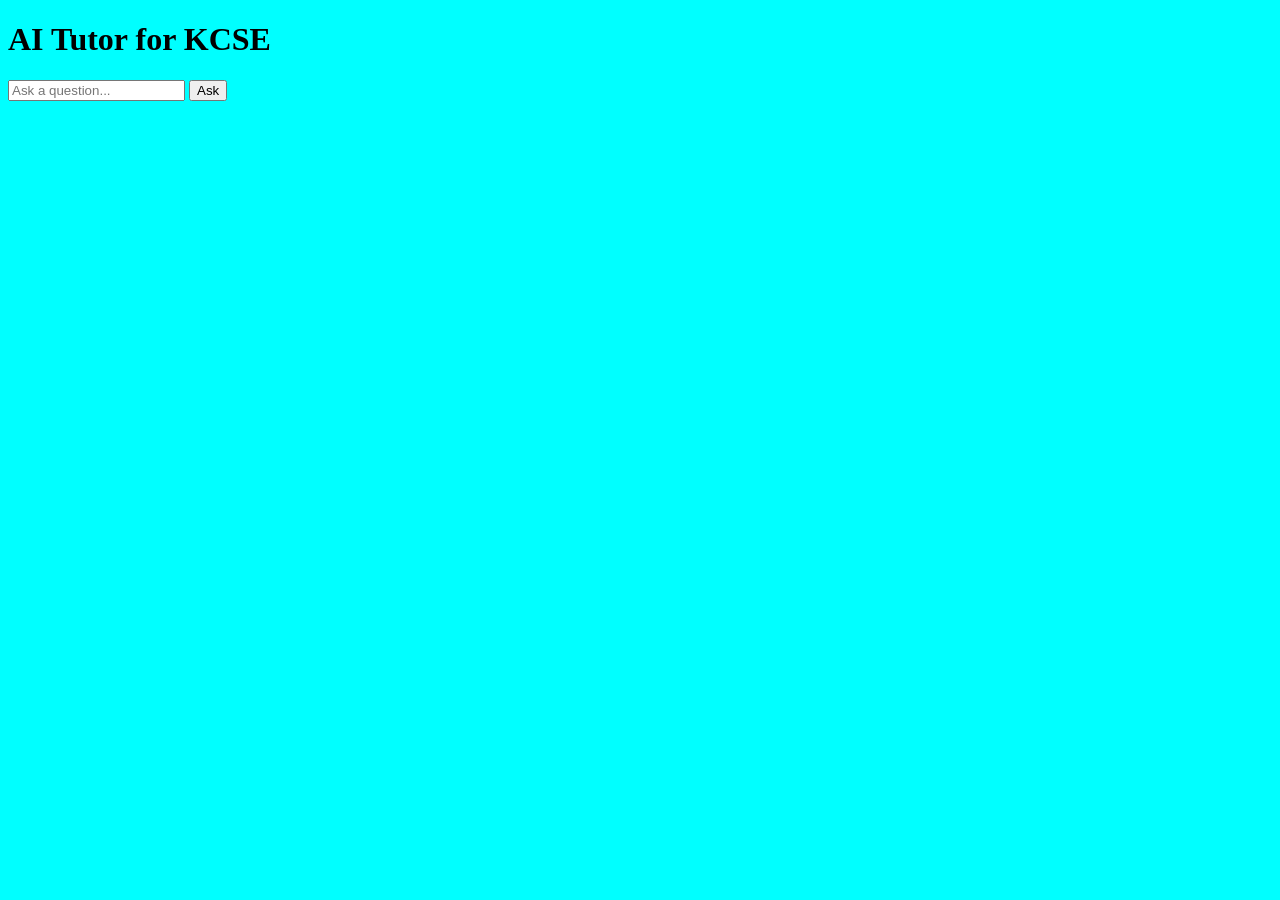
==== index.html @ 4c06db98 "Add files via upload" ====
<!DOCTYPE html>
<html lang="en">
<head>
    <meta charset="UTF-8">
    <meta name="viewport" content="width=device-width, initial-scale=1.0">
    <title>KCSE AI Tutor</title>
    <script>
        async function askTutor() {
            let question = document.getElementById("question").value;
            let response = await fetch("/ask", {
                method: "POST",
                headers: { "Content-Type": "application/json" },
                body: JSON.stringify({ question: question })
            });
            let data = await response.json();
            document.getElementById("answer").innerText = "AI Tutor: " + data.answer;
        }
    </script>
</head>
<body>
    <h1>AI Tutor for KCSE</h1>
    <input type="text" id="question" placeholder="Ask a question...">
    <button onclick="askTutor()">Ask</button>
    <p id="answer"></p>
</body>
<style>
    body{
        border: 1024px;
        background-color: aqua;
        background-image: image();
    }
</style>
</html>
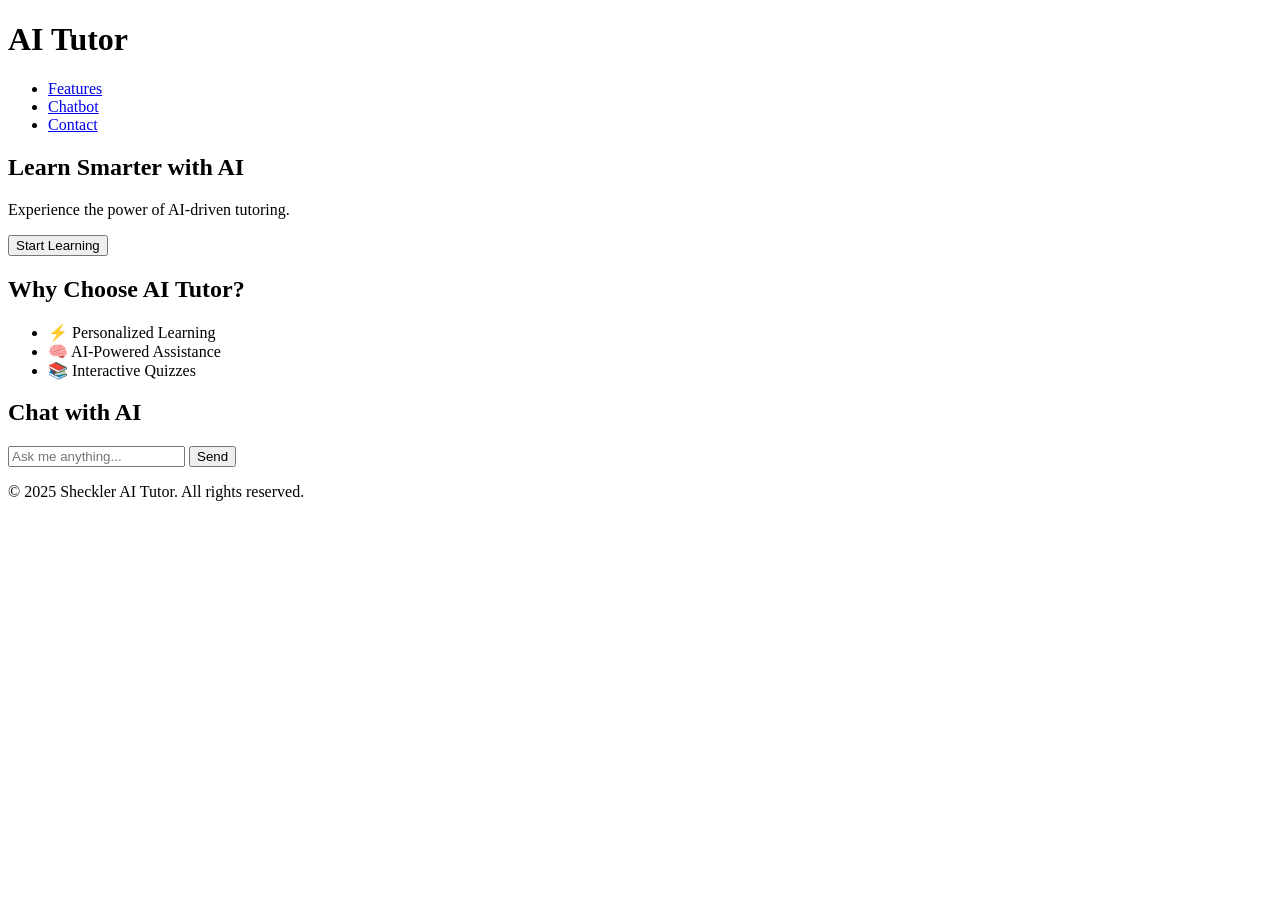
==== commit e968d238: "Update index.html" ====
--- a/index.html
+++ b/index.html
@@ -3,31 +3,53 @@
 <head>
     <meta charset="UTF-8">
     <meta name="viewport" content="width=device-width, initial-scale=1.0">
-    <title>KCSE AI Tutor</title>
-    <script>
-        async function askTutor() {
-            let question = document.getElementById("question").value;
-            let response = await fetch("/ask", {
-                method: "POST",
-                headers: { "Content-Type": "application/json" },
-                body: JSON.stringify({ question: question })
-            });
-            let data = await response.json();
-            document.getElementById("answer").innerText = "AI Tutor: " + data.answer;
-        }
-    </script>
+    <title>AI Tutor - The Future of Learning</title>
+    <link rel="stylesheet" href="styles.css">
+    <script defer src="script.js"></script>
+    
 </head>
 <body>
-    <h1>AI Tutor for KCSE</h1>
-    <input type="text" id="question" placeholder="Ask a question...">
-    <button onclick="askTutor()">Ask</button>
-    <p id="answer"></p>
+    <header>
+        <h1>AI Tutor</h1>
+        <nav>
+            <ul>
+                <li><a href="#features">Features</a></li>
+                <li><a href="#chatbot">Chatbot</a></li>
+                <li><a href="#contact">Contact</a></li>
+            </ul>
+        </nav>
+    </header>
+    
+    <section class="hero">
+        <h2>Learn Smarter with AI</h2>
+        <p>Experience the power of AI-driven tutoring.</p>
+        <a href="http://youtube.com"><button id="start-learning">Start Learning</button></a>
+    </section>
+    
+    <section id="features">
+        <h2>Why Choose AI Tutor?</h2>
+        <ul>
+            <li>⚡ Personalized Learning</li>
+            <li>🧠 AI-Powered Assistance</li>
+            <li>📚 Interactive Quizzes</li>
+        </ul>
+    </section>
+    
+    <section id="chatbot">
+        <h2>Chat with AI</h2>
+        <div class="chat-container">
+            <div class="chat-box" id="chat-box"></div>
+            <input type="text" id="user-input" placeholder="Ask me anything...">
+            <button id="send-btn">Send</button>
+        </div>
+    </section>
+    
+    <footer>
+        <p>&copy; 2025 Sheckler AI Tutor. All rights reserved.</p>
+    </footer>
+    
+    <script>
+       
+    </script>
 </body>
-<style>
-    body{
-        border: 1024px;
-        background-color: aqua;
-        background-image: image();
-    }
-</style>
 </html>
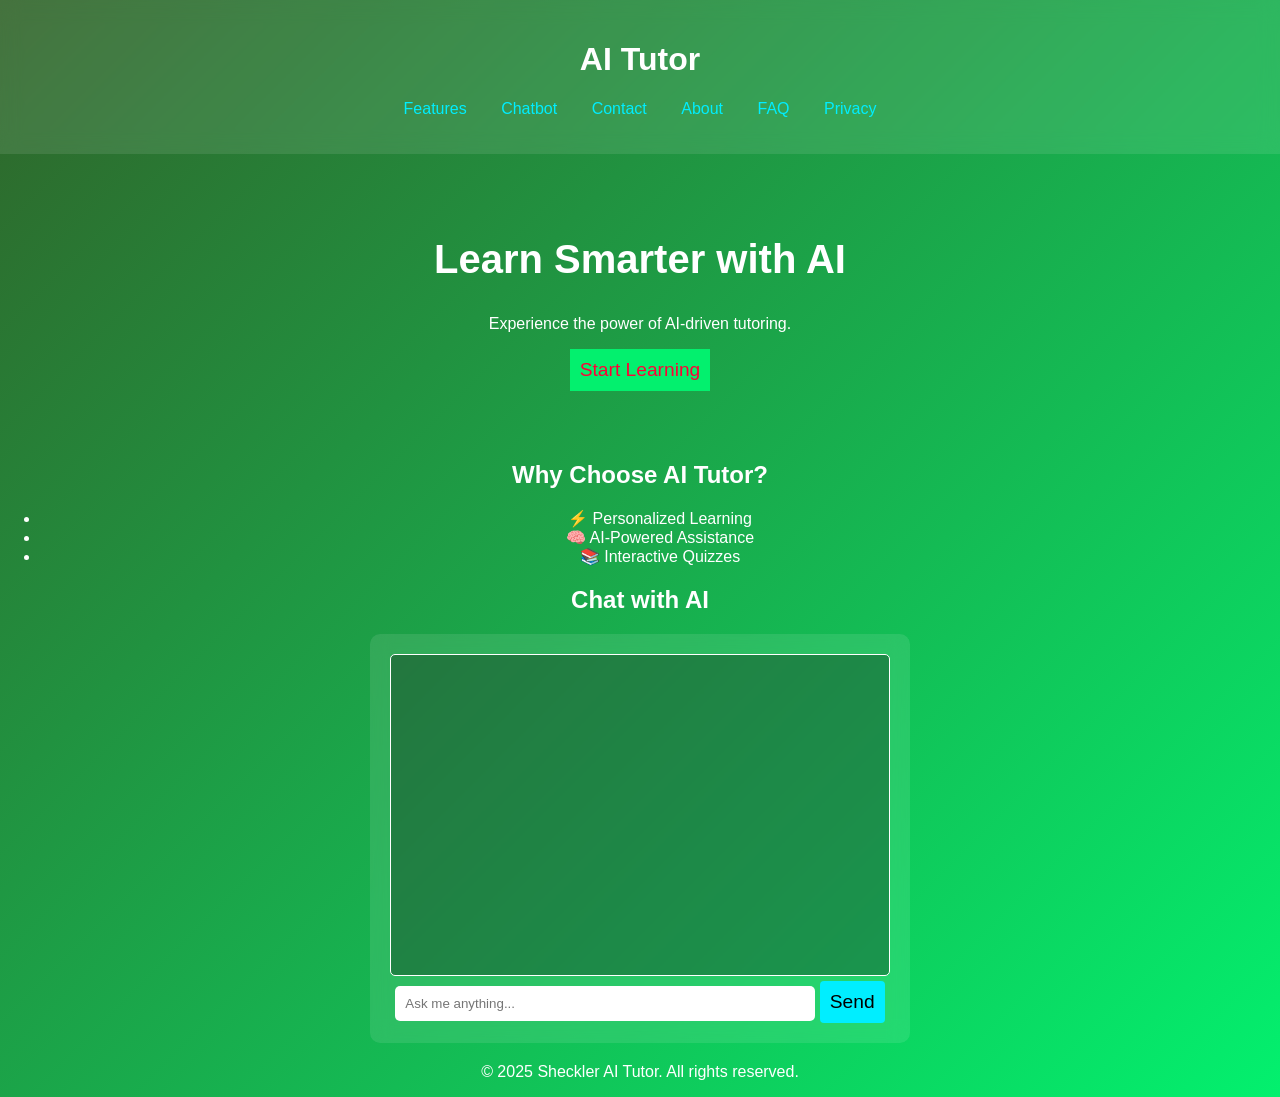
==== commit 42ad19bf: "Add files via upload" ====
--- a/index.html
+++ b/index.html
@@ -15,7 +15,10 @@
             <ul>
                 <li><a href="#features">Features</a></li>
                 <li><a href="#chatbot">Chatbot</a></li>
-                <li><a href="#contact">Contact</a></li>
+                <li><a href="contact.html">Contact</a></li>
+                <li><a href="about.html">About</a></li>
+                <li><a href="faq.html">FAQ</a></li>
+                <li><a href="privacy.html">Privacy</a></li>
             </ul>
         </nav>
     </header>
--- a/styles.css
+++ b/styles.css
@@ -0,0 +1,112 @@
+body {
+    font-family: Arial, sans-serif;
+    background: linear-gradient(135deg, #306329, #03f06e);
+    color: #fff;
+    text-align: center;
+    margin: 0;
+    padding: 0;
+}
+header {
+    background: rgba(255, 255, 255, 0.1);
+    padding: 20px;
+    backdrop-filter: blur(10px);
+    transition: background 0.1s ease;
+}
+header:hover {
+    background: rgba(255, 255, 255, 0.2);
+}
+nav ul {
+    list-style: none;
+    padding: 0;
+}
+nav ul li {
+    display: inline;
+    margin: 0 15px;
+}
+nav a {
+    color: #0ef;
+    text-decoration: none;
+    transition: color 0.1s ease;
+}
+nav a:hover {
+    color: rgb(172, 69, 185);
+}
+.hero {
+    padding: 50px 20px;
+}
+.hero h2 {
+    font-size: 2.5em;
+    transition: color 0.1s ease;
+}
+.hero h2:hover {
+    color: #08c;
+}
+button {
+    background: #0ef;
+    color: #000;
+    border: none;
+    padding: 10px 20px;
+    font-size: 1.2em;
+    cursor: pointer;
+    transition: background 0.1s ease, color 0.1s ease;
+}
+button:hover {
+    background: rgb(184, 204, 0);
+    color: #fff;
+}
+.chat-container {
+    width: 80%;
+    max-width: 500px;
+    margin: 20px auto;
+    padding: 20px;
+    background: rgba(255, 255, 255, 0.1);
+    backdrop-filter: blur(10px);
+    border-radius: 10px;
+    transition: background 0.1s ease;
+}
+.chat-container:hover {
+    background: rgba(255, 255, 255, 0.2);
+}
+.chat-box {
+    height: 300px;
+    overflow-y: auto;
+    text-align: left;
+    padding: 10px;
+    border: 1px solid #fff;
+    border-radius: 5px;
+    background: rgba(0, 0, 0, 0.3);
+    transition: background 0.1s ease;
+}
+.chat-box:hover {
+    background: rgba(0, 0, 0, 0.5);
+}
+#user-input {
+    width: 80%;
+    padding: 10px;
+    border: none;
+    margin-top: 10px;
+    border-radius: 5px;
+    transition: background 0.1s ease;
+}
+#user-input:hover {
+    background: rgba(255, 255, 255, 0.2);
+}
+#start-learning {
+    padding: 10px;
+    background: #03f06e;
+    border: none;
+    color: rgb(255, 0, 55);
+}
+#send-btn {
+    padding: 10px;
+    border: none;
+    background: #0ef;
+    color: #000;
+    cursor: pointer;
+    border-radius: 4px;
+    transition: background 0.1s ease, color 0.1s ease;
+}
+#send-btn:hover {
+    background: #08c;
+    color: #fff;
+}
